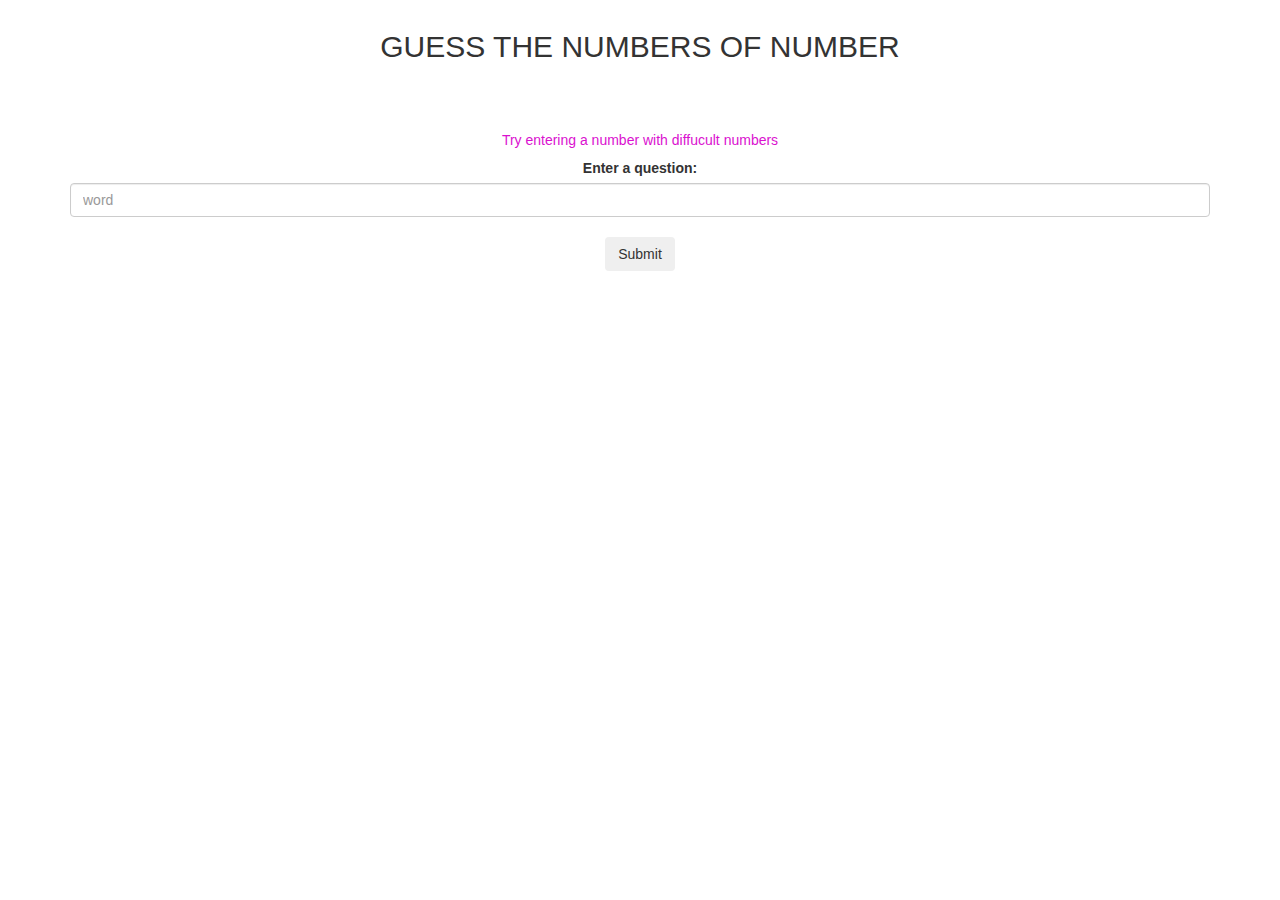
==== html2.html @ b9c6c2f8 "Add files via upload" ====
<html>

<head>
    <title>Math Quiz</title>
    <meta name="viewport" content="width=device-width, initial-scale=1">
    <link rel="stylesheet" href="https://maxcdn.bootstrapcdn.com/bootstrap/3.4.0/css/bootstrap.min.css">
    <script src="https://ajax.googleapis.com/ajax/libs/jquery/3.4.1/jquery.min.js"></script>
    <script src="https://maxcdn.bootstrapcdn.com/bootstrap/3.4.0/js/bootstrap.min.js"></script>
    <link rel="stylesheet" type="text/css" href="game.css">
</head>

<body>
    <h4 id="player1_name"></h4><span id="player1_score"></span>
    <h4 id="player2_name"></h4><span id="player2_score"></span>
    <div class="container">
        <center>
            <h2>GUESS THE NUMBERS OF NUMBER</h2>
            <h3 id="player_question"></h3>
            <h3 id="player_answer"></h3>
            <div id="output" class="col-lg-6"></div>
            <br>
            <br>
            <h5 style="color: rgb(218, 17, 207);">Try entering a number with diffucult numbers</h5>
            <label>Enter a question:</label>
            <input type="text" id="word" class="form-control" placeholder="word">
            <br>
            <button id="submit" class="btn" onclick="submit()">Submit</button>
        </center>
    </div>
    <script src="js2.js"></script>
</body>

</html>
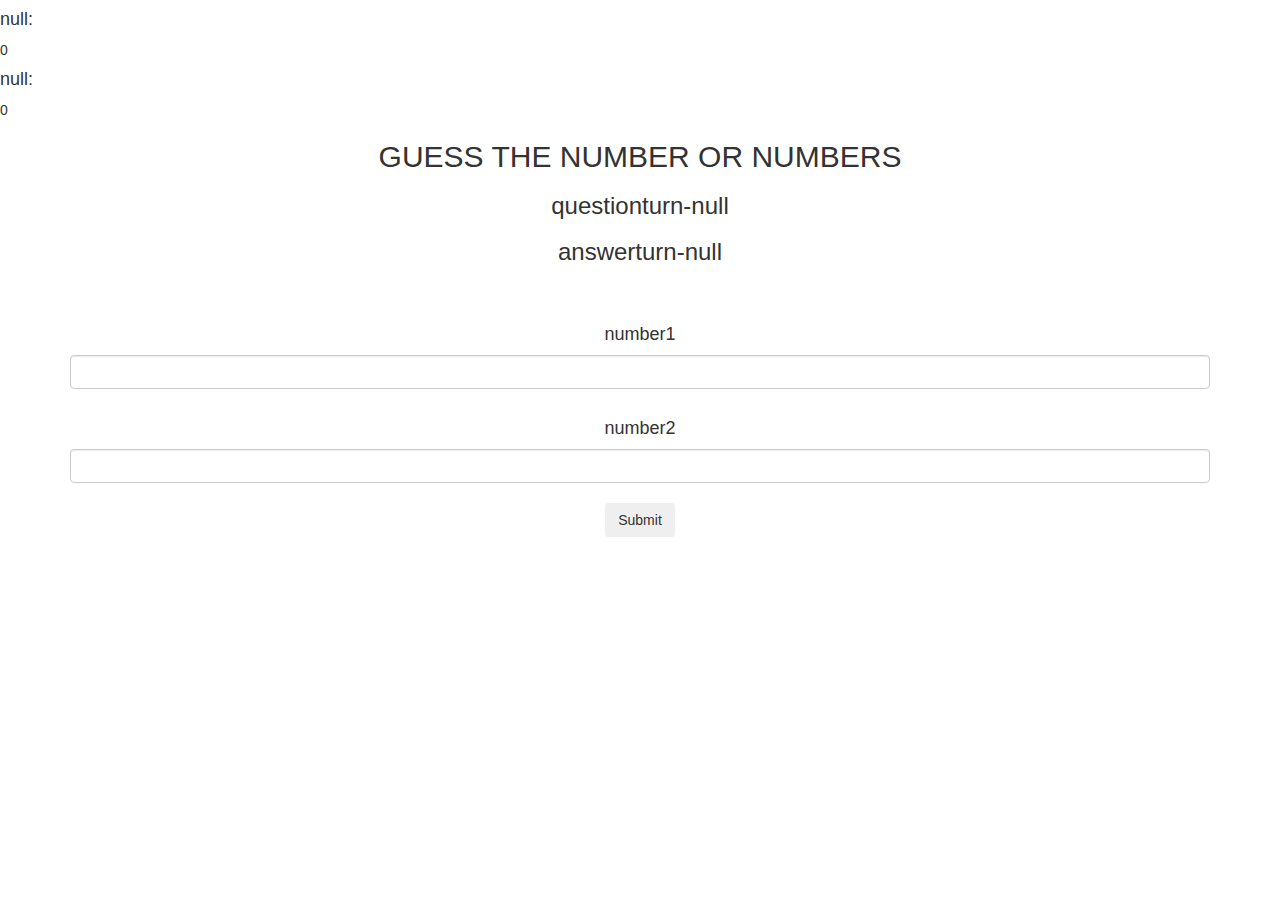
==== commit ea651ea6: "Add files via upload" ====
--- a/html2.html
+++ b/html2.html
@@ -2,31 +2,41 @@
 
 <head>
     <title>Math Quiz</title>
+
     <meta name="viewport" content="width=device-width, initial-scale=1">
     <link rel="stylesheet" href="https://maxcdn.bootstrapcdn.com/bootstrap/3.4.0/css/bootstrap.min.css">
     <script src="https://ajax.googleapis.com/ajax/libs/jquery/3.4.1/jquery.min.js"></script>
     <script src="https://maxcdn.bootstrapcdn.com/bootstrap/3.4.0/js/bootstrap.min.js"></script>
-    <link rel="stylesheet" type="text/css" href="game.css">
+
+    <link rel="stylesheet" type="text/css" href="style2.css">
 </head>
 
 <body>
     <h4 id="player1_name"></h4><span id="player1_score"></span>
     <h4 id="player2_name"></h4><span id="player2_score"></span>
+    
     <div class="container">
+        
         <center>
-            <h2>GUESS THE NUMBERS OF NUMBER</h2>
+            <h2>GUESS THE NUMBER OR NUMBERS</h2>
             <h3 id="player_question"></h3>
             <h3 id="player_answer"></h3>
+
             <div id="output" class="col-lg-6"></div>
+            
             <br>
             <br>
-            <h5 style="color: rgb(218, 17, 207);">Try entering a number with diffucult numbers</h5>
-            <label>Enter a question:</label>
-            <input type="text" id="word" class="form-control" placeholder="word">
+            <h4>number1</h4>
+            <input id="number1" type="text" class="form-control">
             <br>
-            <button id="submit" class="btn" onclick="submit()">Submit</button>
+            <h4>number2</h4>
+            <input id="number2" type="text" class="form-control">
+            <br>
+            <button id="submit" class="btn btn" onclick="submit()">Submit</button>
         </center>
+    
     </div>
+    
     <script src="js2.js"></script>
 </body>
 
--- a/style2.css
+++ b/style2.css
@@ -0,0 +1,9 @@
+.number1
+{
+    border-radius: 50;
+    border-color:cyan;
+}
+.lb1
+{
+    left: 1000px;
+}